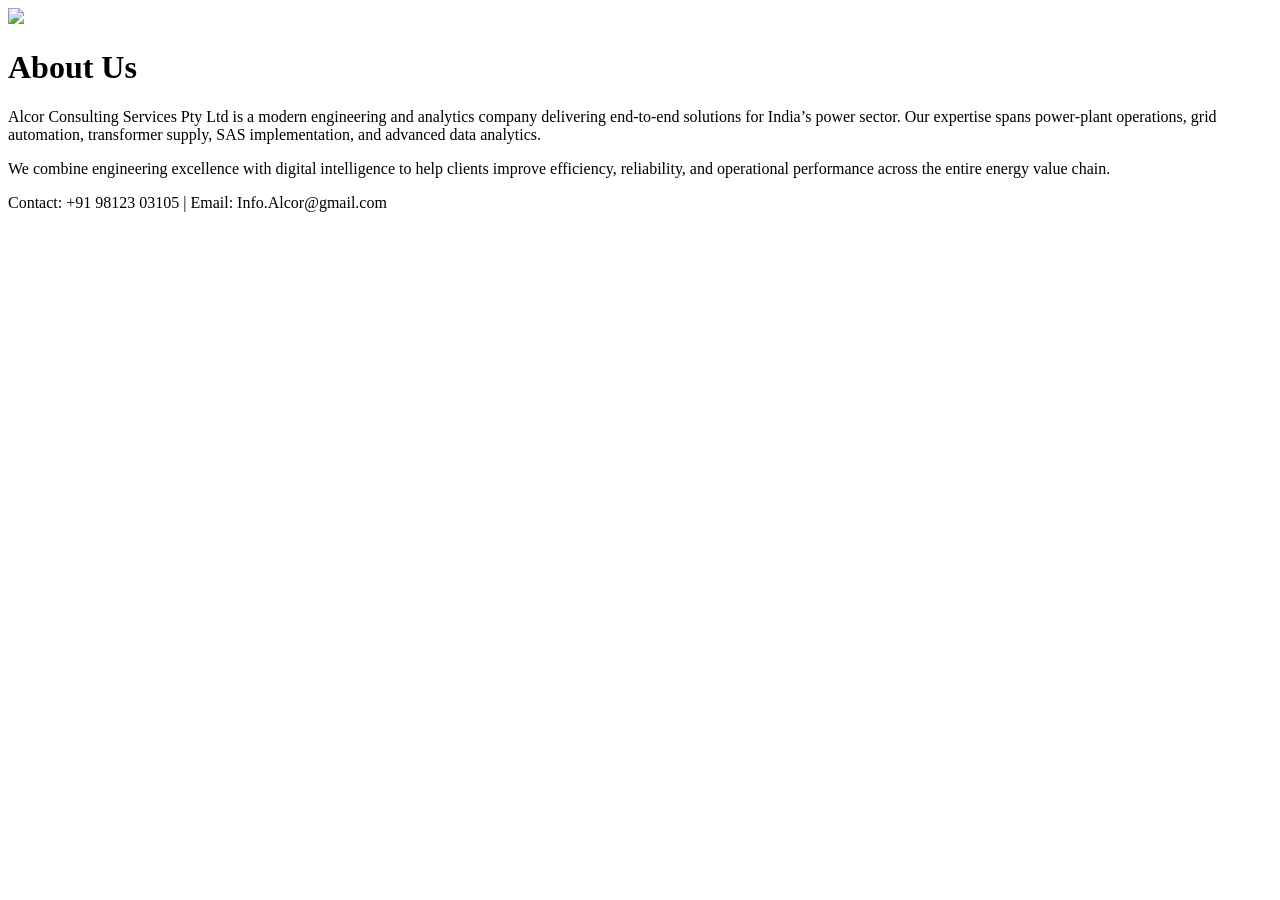
==== about.html @ 85072a1d "Create about.html for company overview Added a new about page with company information." ====
<!DOCTYPE html>
<html lang="en">
<head>
    <meta charset="UTF-8">
    <title>About Us - Alcor Consulting Services</title>
    <link rel="stylesheet" href="assets/css/style.css">
</head>
<body>
<header>
    <img src="assets/img/logo.png" class="logo">
    <h1>About Us</h1>
</header>

<section>
    <p>Alcor Consulting Services Pty Ltd is a modern engineering and analytics company delivering end‑to‑end solutions for India’s power sector. Our expertise spans power‑plant operations, grid automation, transformer supply, SAS implementation, and advanced data analytics.</p>

    <p>We combine engineering excellence with digital intelligence to help clients improve efficiency, reliability, and operational performance across the entire energy value chain.</p>
</section>

<footer>
    <p>Contact: +91 98123 03105 | Email: Info.Alcor@gmail.com</p>
</footer>
</body>
</html>
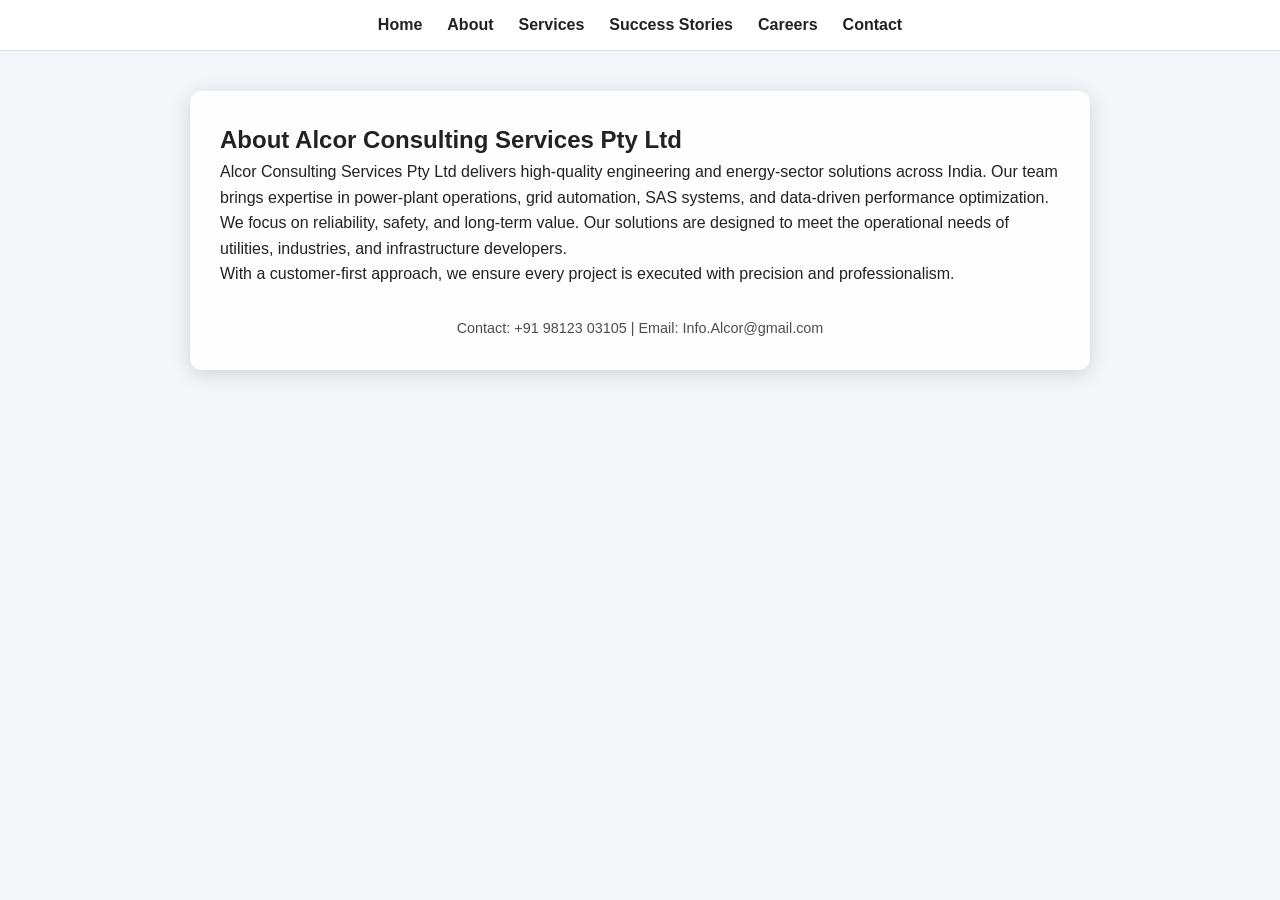
==== commit 67328421: "Update about.html" ====
--- a/about.html
+++ b/about.html
@@ -2,23 +2,59 @@
 <html lang="en">
 <head>
     <meta charset="UTF-8">
-    <title>About Us - Alcor Consulting Services</title>
-    <link rel="stylesheet" href="assets/css/style.css">
+    <title>About – Alcor Consulting Services</title>
+    <link rel="stylesheet" href="style.css">
 </head>
+
 <body>
-<header>
-    <img src="assets/img/logo.png" class="logo">
-    <h1>About Us</h1>
-</header>
 
-<section>
-    <p>Alcor Consulting Services Pty Ltd is a modern engineering and analytics company delivering end‑to‑end solutions for India’s power sector. Our expertise spans power‑plant operations, grid automation, transformer supply, SAS implementation, and advanced data analytics.</p>
+<nav>
+    <ul>
+        <li><a href="index.html">Home</a></li>
+        <li><a class="active" href="about.html">About</a></li>
 
-    <p>We combine engineering excellence with digital intelligence to help clients improve efficiency, reliability, and operational performance across the entire energy value chain.</p>
-</section>
+        <li class="dropdown">
+            <a href="services.html">Services</a>
+            <ul class="dropdown-menu">
+                <li><a href="power-plant-services.html">Power Plant Services</a></li>
+                <li><a href="data-analysis.html">Data Analysis & Efficiency</a></li>
+                <li><a href="sas-implementation.html">SAS Implementation</a></li>
+                <li><a href="material-supply.html">Material Supply</a></li>
+                <li><a href="transformer-supply.html">Transformer Supply</a></li>
+                <li><a href="custom-engineering.html">Custom Engineering</a></li>
+            </ul>
+        </li>
+
+        <li><a href="success-stories.html">Success Stories</a></li>
+        <li><a href="careers.html">Careers</a></li>
+        <li><a href="contact.html">Contact</a></li>
+    </ul>
+</nav>
+
+<div class="container">
+
+<h2>About Alcor Consulting Services Pty Ltd</h2>
+
+<p>
+    Alcor Consulting Services Pty Ltd delivers high‑quality engineering and energy‑sector solutions 
+    across India. Our team brings expertise in power‑plant operations, grid automation, SAS systems, 
+    and data‑driven performance optimization.
+</p>
+
+<p>
+    We focus on reliability, safety, and long‑term value. Our solutions are designed to meet the 
+    operational needs of utilities, industries, and infrastructure developers.
+</p>
+
+<p>
+    With a customer‑first approach, we ensure every project is executed with precision and professionalism.
+</p>
 
 <footer>
     <p>Contact: +91 98123 03105 | Email: Info.Alcor@gmail.com</p>
 </footer>
+
+</div>
+
 </body>
 </html>
--- a/style.css
+++ b/style.css
@@ -0,0 +1,141 @@
+/* RESET */
+* {
+    margin: 0;
+    padding: 0;
+    box-sizing: border-box;
+}
+
+body {
+    font-family: Arial, sans-serif;
+    background: #f4f6f9;
+    color: #222;
+    line-height: 1.6;
+}
+
+/* NAVIGATION BAR */
+nav {
+    background: #ffffff;
+    padding: 12px 0;
+    border-bottom: 1px solid #ddd;
+}
+
+nav ul {
+    list-style: none;
+    display: flex;
+    justify-content: center;
+    gap: 25px;
+}
+
+nav a {
+    text-decoration: none;
+    color: #222;
+    font-weight: 600;
+}
+
+nav a:hover {
+    color: #0077cc;
+}
+
+.dropdown {
+    position: relative;
+}
+
+.dropdown-menu {
+    display: none;
+    position: absolute;
+    top: 28px;
+    left: 0;
+    background: #ffffff;
+    border: 1px solid #ddd;
+    padding: 10px 0;
+    list-style: none;
+    width: 220px;
+    z-index: 10;
+}
+
+.dropdown-menu li {
+    padding: 8px 15px;
+}
+
+.dropdown-menu li:hover {
+    background: #f0f0f0;
+}
+
+.dropdown:hover .dropdown-menu {
+    display: block;
+}
+
+/* MAIN CONTAINER */
+.container {
+    max-width: 900px;
+    margin: 40px auto;
+    background: rgba(255, 255, 255, 0.95);
+    padding: 30px;
+    border-radius: 12px;
+    box-shadow: 0 4px 20px rgba(0,0,0,0.15);
+}
+
+/* HEADER */
+header {
+    text-align: center;
+    margin-bottom: 25px;
+}
+
+header h1 {
+    font-size: 2.4rem;
+    font-weight: bold;
+}
+
+header p {
+    font-size: 1.1rem;
+    margin-top: 5px;
+}
+
+/* INDIA ACCENT LINE */
+.accent-line {
+    width: 100%;
+    height: 4px;
+    background: linear-gradient(to right, #ff9933, #ffffff, #138808);
+    margin: 20px 0;
+    border-radius: 4px;
+}
+
+/* HERO */
+.hero {
+    text-align: center;
+    margin-bottom: 30px;
+}
+
+.hero h2 {
+    font-size: 1.8rem;
+    margin-bottom: 10px;
+}
+
+/* ABOUT SECTION */
+.about h2 {
+    margin-bottom: 10px;
+}
+
+/* FOOTER */
+footer {
+    text-align: center;
+    margin-top: 30px;
+    font-size: 0.9rem;
+    opacity: 0.8;
+}
+
+/* MOBILE */
+@media (max-width: 600px) {
+    .container {
+        margin: 20px;
+        padding: 20px;
+    }
+
+    header h1 {
+        font-size: 1.9rem;
+    }
+
+    .hero h2 {
+        font-size: 1.5rem;
+    }
+}
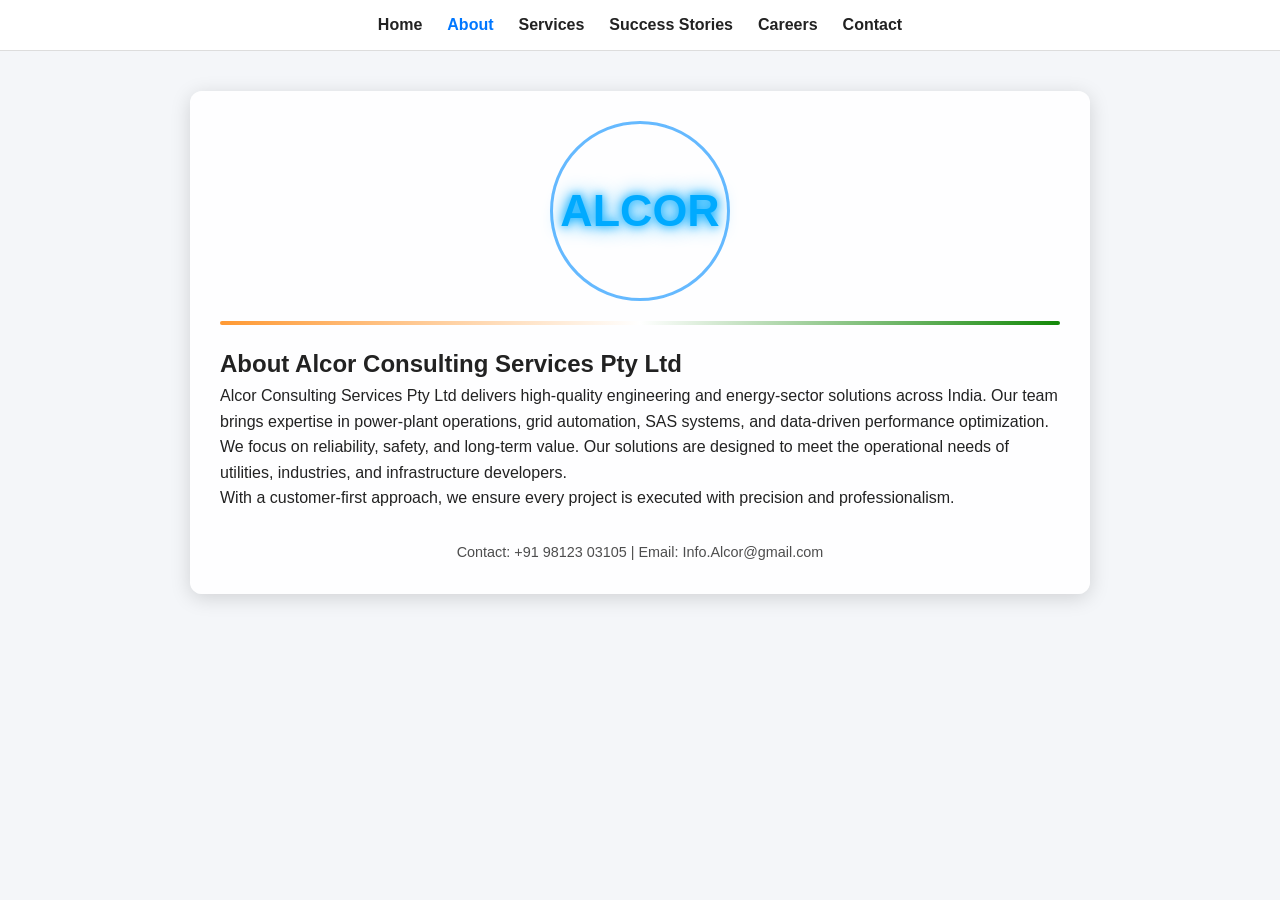
==== commit 9854c2d5: "Update about.html" ====
--- a/about.html
+++ b/about.html
@@ -3,6 +3,14 @@
 <head>
     <meta charset="UTF-8">
     <title>About – Alcor Consulting Services</title>
+
+    <meta name="description" content="Learn about Alcor Consulting Services, a leader in engineering, power plant services, SAS implementation, and energy solutions across India.">
+    <meta name="keywords" content="Alcor, about Alcor, engineering company India, SAS, power plant services">
+    <meta name="author" content="Alcor Consulting Services Pty Ltd">
+
+    <meta property="og:title" content="About – Alcor Consulting Services">
+    <meta property="og:description" content="Engineering, power plant services, SAS implementation, and energy solutions for India's future.">
+
     <link rel="stylesheet" href="style.css">
 </head>
 
@@ -33,6 +41,13 @@
 
 <div class="container">
 
+<div class="logo-wrapper">
+    <div class="logo-ring"></div>
+    <div class="logo-text">ALCOR</div>
+</div>
+
+<div class="accent-line"></div>
+
 <h2>About Alcor Consulting Services Pty Ltd</h2>
 
 <p>
--- a/style.css
+++ b/style.css
@@ -32,8 +32,9 @@
     font-weight: 600;
 }
 
-nav a:hover {
-    color: #0077cc;
+nav a:hover,
+nav a.active {
+    color: #0077ff;
 }
 
 .dropdown {
@@ -75,45 +76,52 @@
     box-shadow: 0 4px 20px rgba(0,0,0,0.15);
 }
 
-/* HEADER */
-header {
+/* NEON LOGO */
+.logo-wrapper {
     text-align: center;
-    margin-bottom: 25px;
+    margin-bottom: 20px;
+    position: relative;
 }
 
-header h1 {
-    font-size: 2.4rem;
-    font-weight: bold;
+.logo-ring {
+    width: 180px;
+    height: 180px;
+    border: 3px solid rgba(0, 140, 255, 0.6);
+    border-radius: 50%;
+    margin: 0 auto;
+    position: relative;
+    animation: ringGlow 3s infinite alternate;
 }
 
-header p {
-    font-size: 1.1rem;
-    margin-top: 5px;
+.logo-text {
+    font-size: 2.8rem;
+    font-weight: bold;
+    color: #00aaff;
+    text-shadow: 0 0 10px #00aaff, 0 0 20px #00aaff;
+    position: absolute;
+    top: 50%;
+    left: 50%;
+    transform: translate(-50%, -50%);
+    animation: textPulse 2.5s infinite alternate;
 }
 
-/* INDIA ACCENT LINE */
+@keyframes ringGlow {
+    from { box-shadow: 0 0 10px #0099ff; }
+    to { box-shadow: 0 0 25px #00ccff; }
+}
+
+@keyframes textPulse {
+    from { text-shadow: 0 0 10px #00aaff; }
+    to { text-shadow: 0 0 25px #33ccff; }
+}
+
+/* ACCENT LINE */
 .accent-line {
     width: 100%;
     height: 4px;
     background: linear-gradient(to right, #ff9933, #ffffff, #138808);
     margin: 20px 0;
     border-radius: 4px;
-}
-
-/* HERO */
-.hero {
-    text-align: center;
-    margin-bottom: 30px;
-}
-
-.hero h2 {
-    font-size: 1.8rem;
-    margin-bottom: 10px;
-}
-
-/* ABOUT SECTION */
-.about h2 {
-    margin-bottom: 10px;
 }
 
 /* FOOTER */
@@ -131,11 +139,12 @@
         padding: 20px;
     }
 
-    header h1 {
-        font-size: 1.9rem;
+    .logo-text {
+        font-size: 2.2rem;
     }
 
-    .hero h2 {
-        font-size: 1.5rem;
+    .logo-ring {
+        width: 140px;
+        height: 140px;
     }
 }
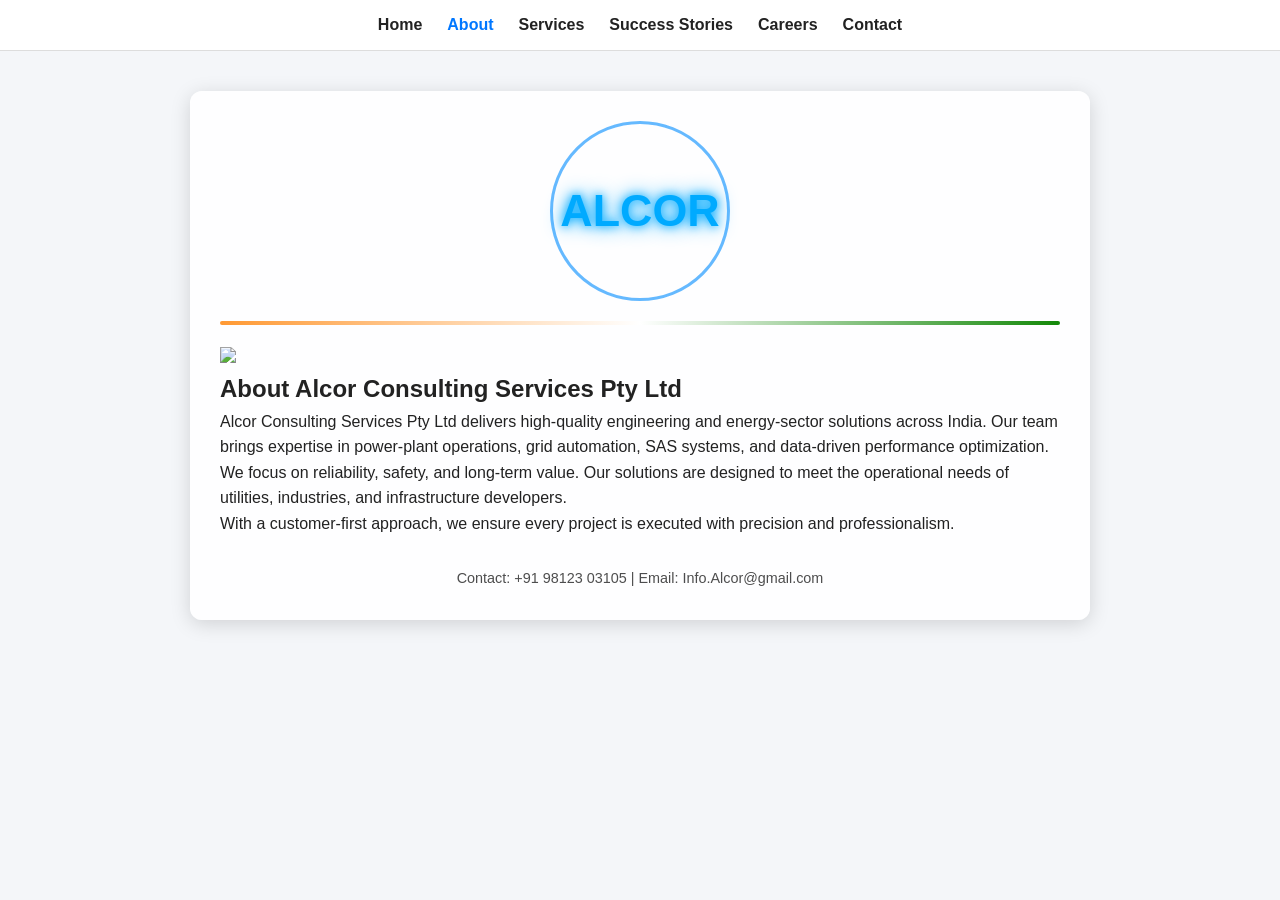
==== commit 4d51b816: "Update about.html" ====
--- a/about.html
+++ b/about.html
@@ -48,6 +48,8 @@
 
 <div class="accent-line"></div>
 
+<img src="assets/img/Pic-1.jpeg" class="page-image">
+
 <h2>About Alcor Consulting Services Pty Ltd</h2>
 
 <p>
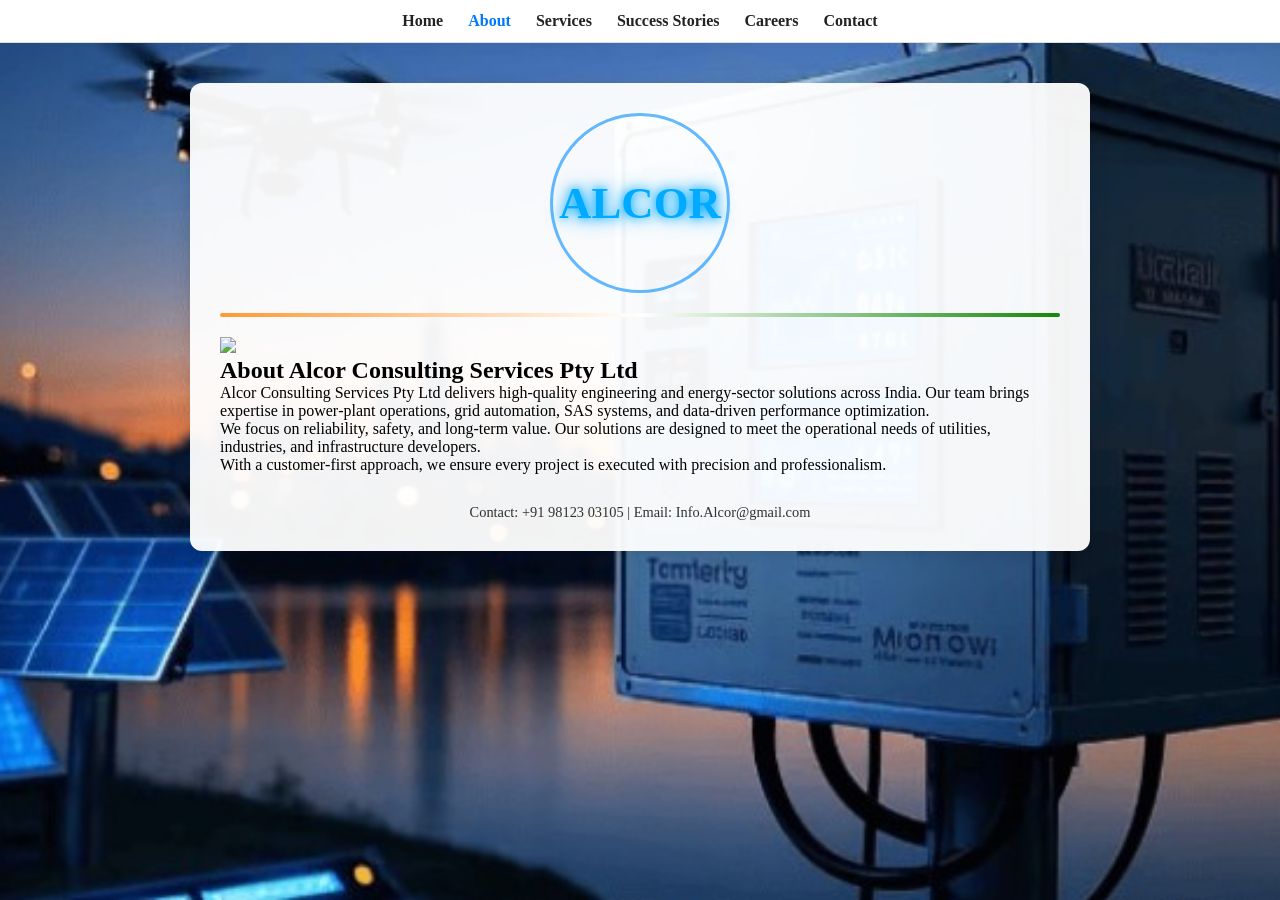
==== commit 9fd82937: "Update about.html" ====
--- a/about.html
+++ b/about.html
@@ -14,7 +14,7 @@
     <link rel="stylesheet" href="style.css">
 </head>
 
-<body>
+<body class="bg-about">
 
 <nav>
     <ul>
--- a/style.css
+++ b/style.css
@@ -5,11 +5,38 @@
     box-sizing: border-box;
 }
 
-body {
-    font-family: Arial, sans-serif;
-    background: #f4f6f9;
-    color: #222;
-    line-height: 1.6;
+/* PAGE BACKGROUNDS */
+.bg-home,
+.bg-about {
+    background-image: url("https://kaytalwar44.github.io/Alcor-Consulting-services/1.jpg");
+    background-size: cover;
+    background-position: center;
+    background-attachment: fixed;
+    background-repeat: no-repeat;
+}
+
+.bg-services {
+    background-image: url("https://kaytalwar44.github.io/Alcor-Consulting-services/2.jpg");
+    background-size: cover;
+    background-position: center;
+    background-attachment: fixed;
+    background-repeat: no-repeat;
+}
+
+.bg-success {
+    background-image: url("https://kaytalwar44.github.io/Alcor-Consulting-services/3.jpg");
+    background-size: cover;
+    background-position: center;
+    background-attachment: fixed;
+    background-repeat: no-repeat;
+}
+
+.bg-career {
+    background-image: url("https://kaytalwar44.github.io/Alcor-Consulting-services/4.jpg");
+    background-size: cover;
+    background-position: center;
+    background-attachment: fixed;
+    background-repeat: no-repeat;
 }
 
 /* NAVIGATION BAR */
